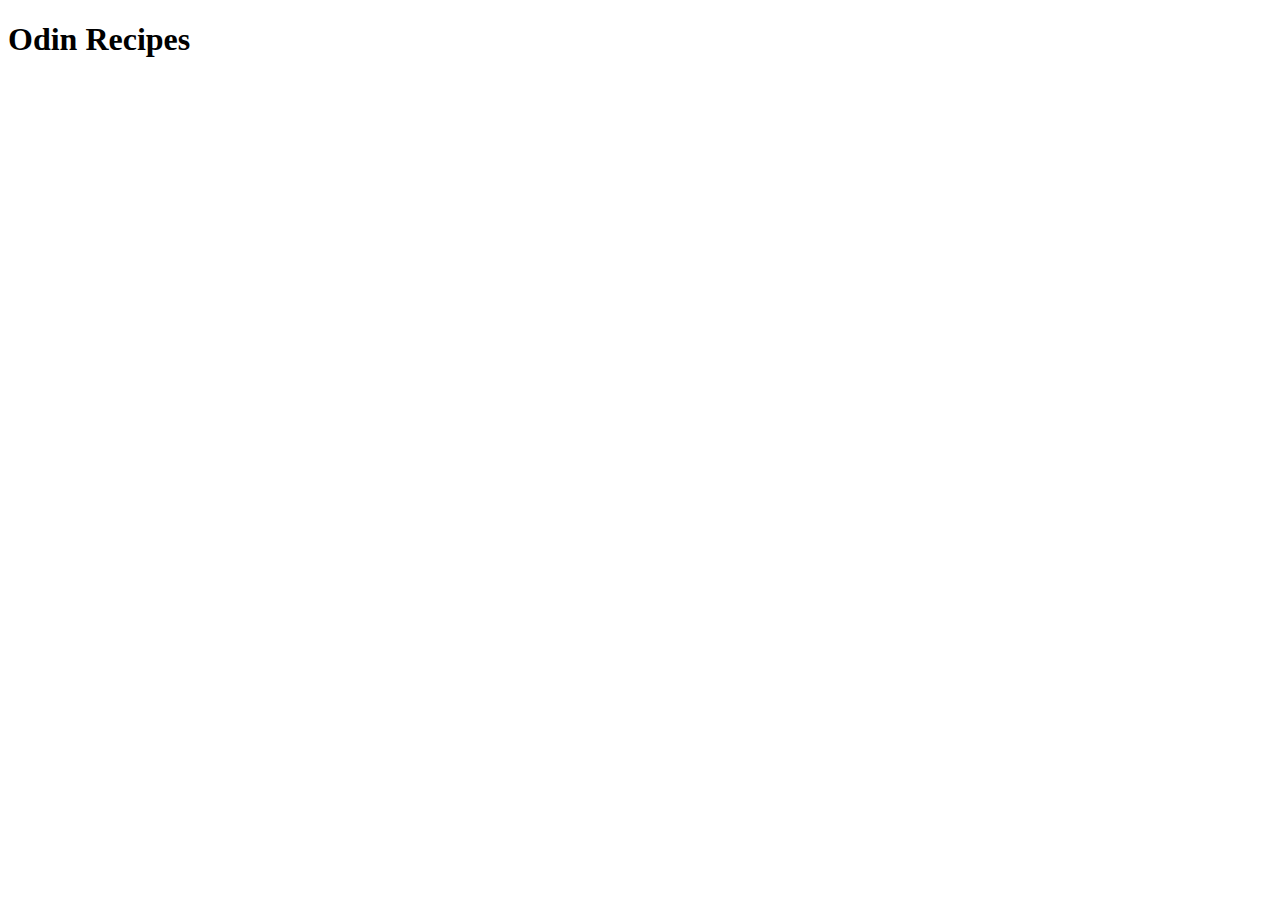
==== index.html @ 80d9e105 "Add index.html file" ====
<!DOCTYPE html>
<html lang="en">
  <head>
    <title></title>
    <meta charset="UTF-8">
    <meta name="viewport" content="width=device-width, initial-scale=1">
    <link href="css/style.css" rel="stylesheet">
  </head>
  <body>
    <h1>Odin Recipes</h1>
  </body>
</html>
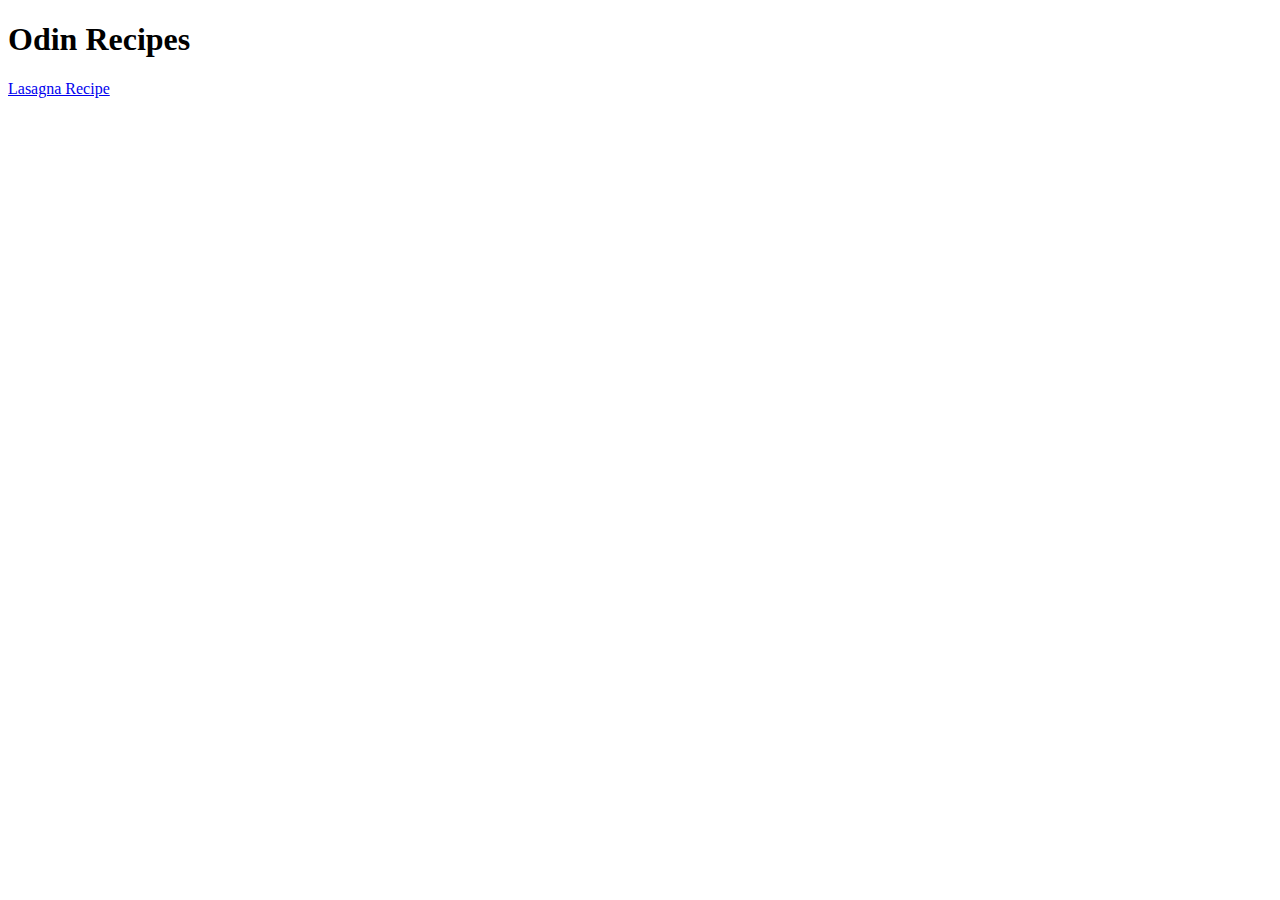
==== commit fc9bd774: "Add recipe directory, first recipe file and link to recipe file in index.html" ====
--- a/index.html
+++ b/index.html
@@ -8,5 +8,6 @@
   </head>
   <body>
     <h1>Odin Recipes</h1>
+    <a href="recipes/lasagna.html">Lasagna Recipe</a>
   </body>
 </html>
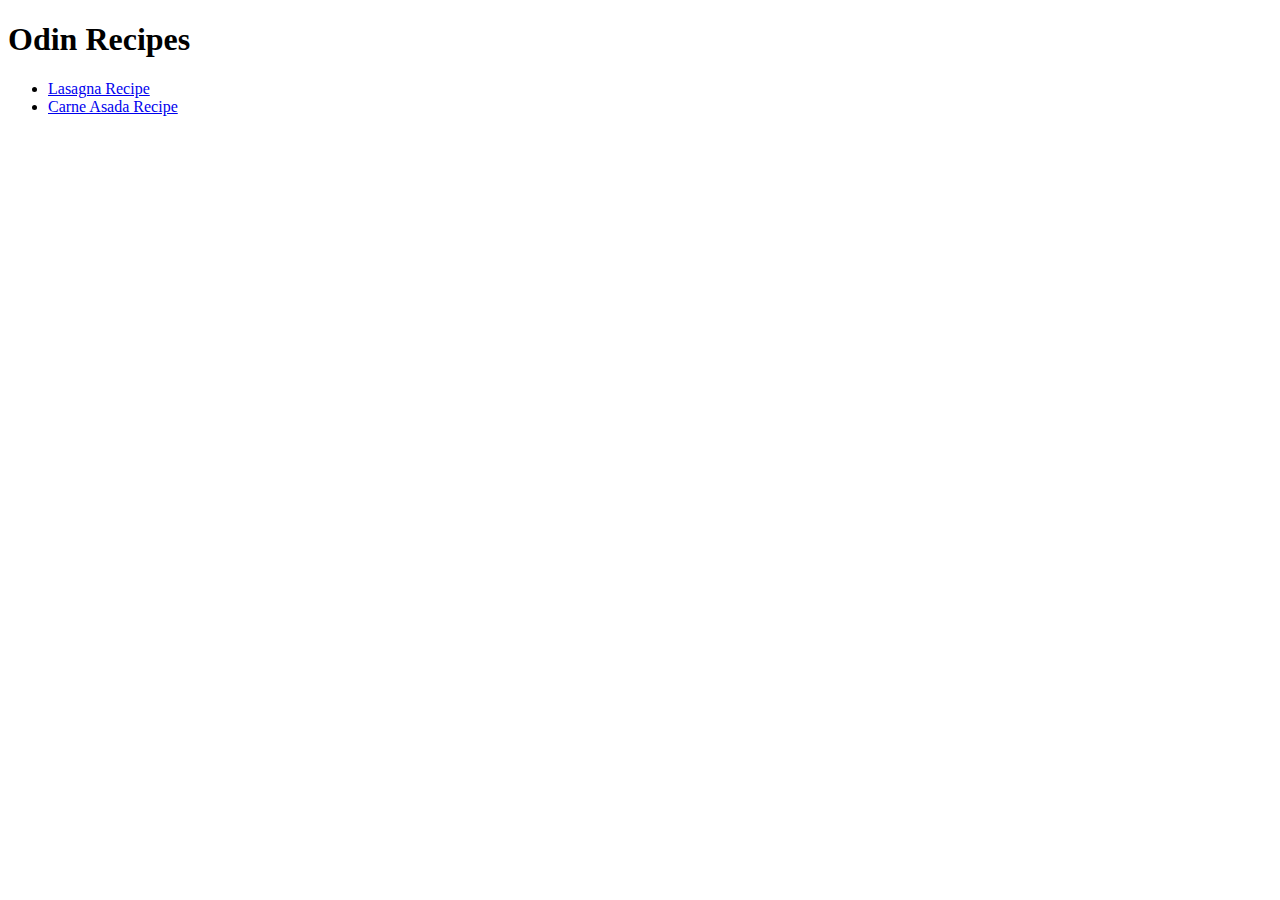
==== commit 243554f9: "Add Carne Asada recipe file and link in index page" ====
--- a/index.html
+++ b/index.html
@@ -8,6 +8,9 @@
   </head>
   <body>
     <h1>Odin Recipes</h1>
-    <a href="recipes/lasagna.html">Lasagna Recipe</a>
+    <ul>
+      <li><a href="recipes/lasagna.html">Lasagna Recipe</a></li>
+      <li><a href="recipes/carneAsada.html">Carne Asada Recipe</a></li>
+    </ul>
   </body>
 </html>
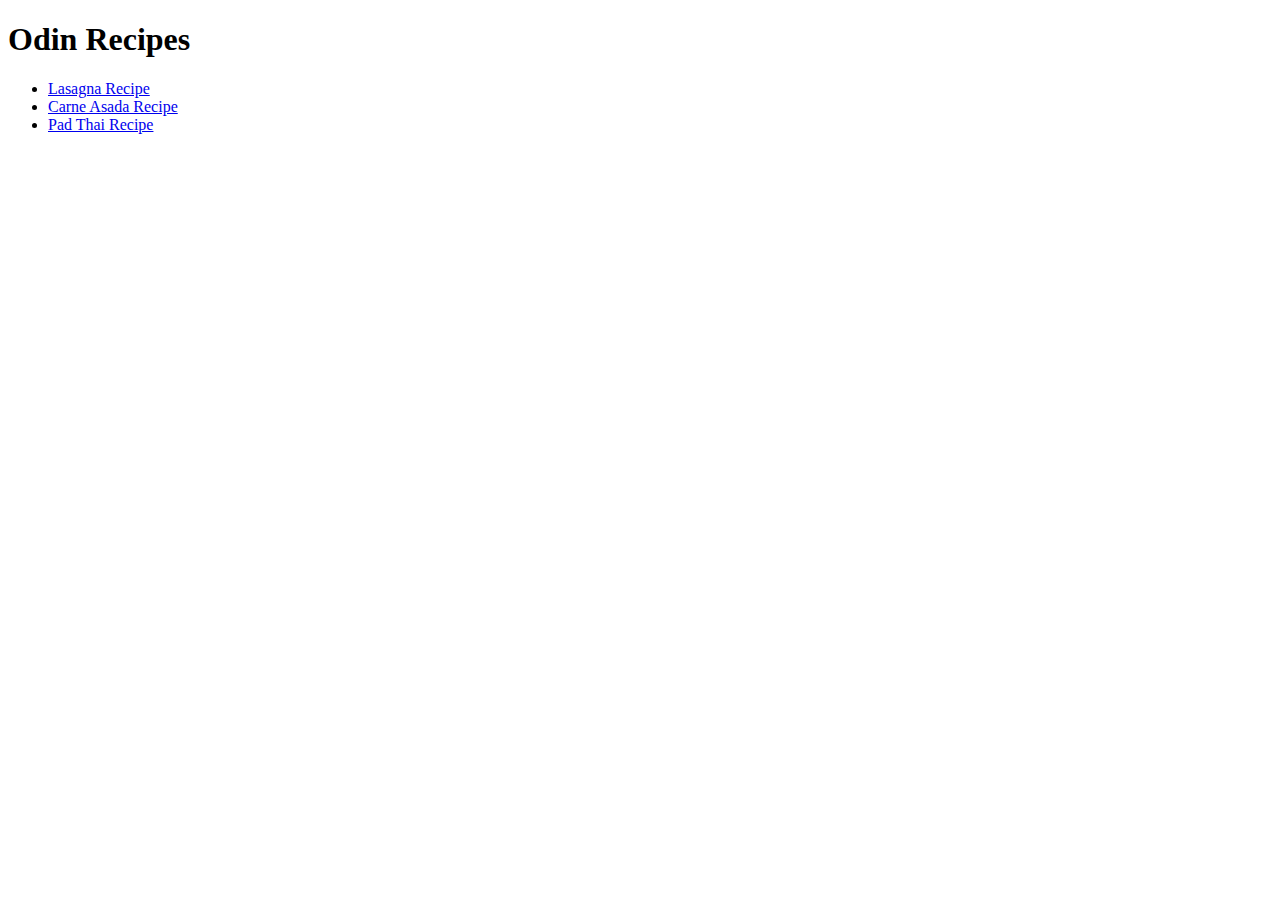
==== commit 29fc75a3: "Add Pad Thai recipe" ====
--- a/index.html
+++ b/index.html
@@ -10,7 +10,8 @@
     <h1>Odin Recipes</h1>
     <ul>
       <li><a href="recipes/lasagna.html">Lasagna Recipe</a></li>
-      <li><a href="recipes/carneAsada.html">Carne Asada Recipe</a></li>
+      <li><a href="recipes/carnEAsada.html">Carne Asada Recipe</a></li>
+      <li><a href="recipes/padThai.html">Pad Thai Recipe</a></li>
     </ul>
   </body>
 </html>
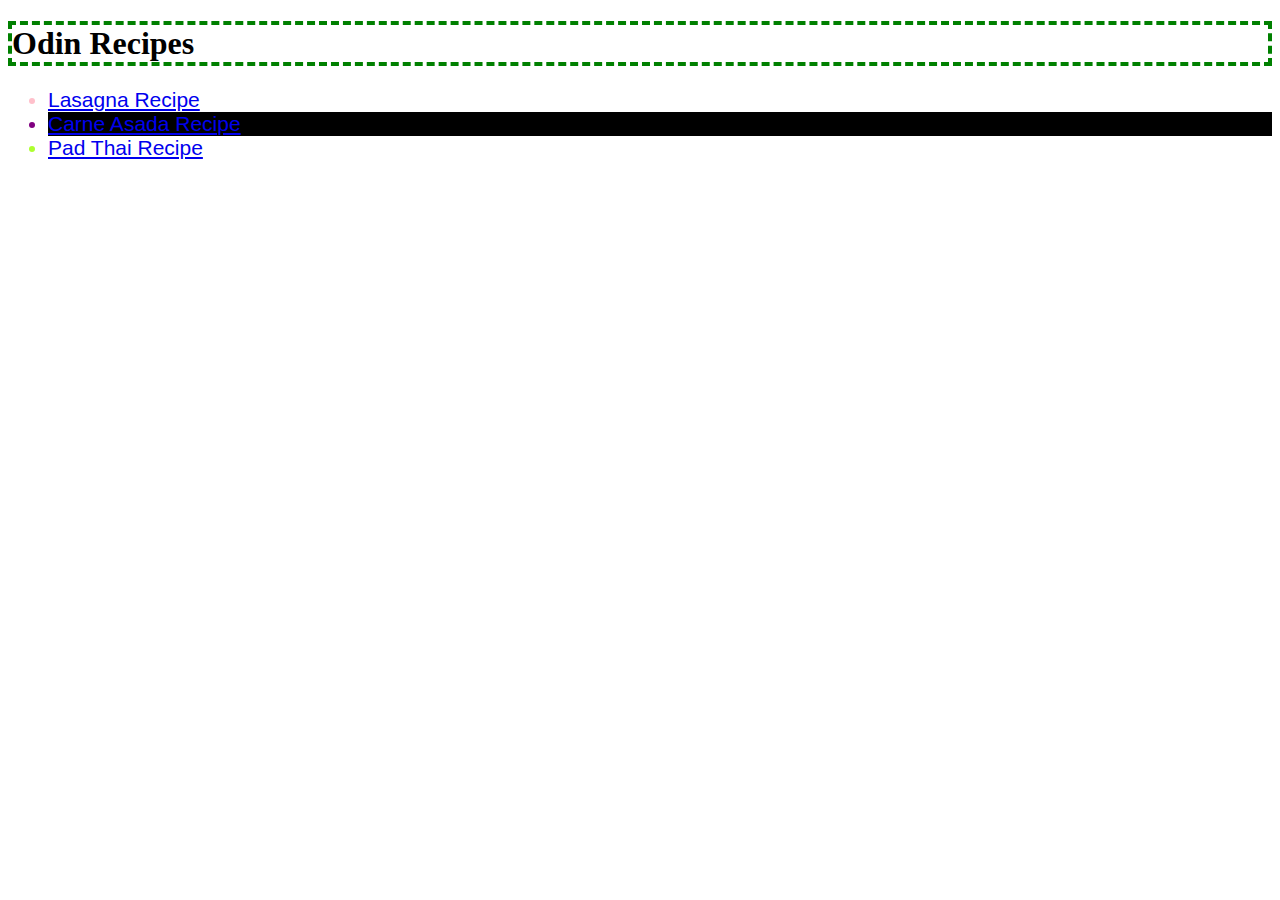
==== commit d462e49a: "Add css to project to practice" ====
--- a/index.html
+++ b/index.html
@@ -4,14 +4,14 @@
     <title></title>
     <meta charset="UTF-8">
     <meta name="viewport" content="width=device-width, initial-scale=1">
-    <link href="css/style.css" rel="stylesheet">
+    <link href="style.css" rel="stylesheet">
   </head>
   <body>
-    <h1>Odin Recipes</h1>
+    <h1 class="border-me">Odin Recipes</h1>
     <ul>
-      <li><a href="recipes/lasagna.html">Lasagna Recipe</a></li>
-      <li><a href="recipes/carnEAsada.html">Carne Asada Recipe</a></li>
-      <li><a href="recipes/padThai.html">Pad Thai Recipe</a></li>
+      <li class="class1"><a href="recipes/lasagna.html">Lasagna Recipe</a></li>
+      <li class="class1 class2"><a href="recipes/carneAsada.html">Carne Asada Recipe</a></li>
+      <li class="class2"><a href="recipes/padThai.html">Pad Thai Recipe</a></li>
     </ul>
   </body>
 </html>
--- a/style.css
+++ b/style.css
@@ -0,0 +1,32 @@
+.fun-h1 {
+  color: papayawhip;
+  background-color: gray;
+}
+
+ul li {
+  color: red;
+  font-size: 21px;
+  font-family: -apple-system, BlinkMacSystemFont, 'Segoe UI', Roboto, Oxygen,
+    Ubuntu, Cantarell, 'Open Sans', 'Helvetica Neue', sans-serif;
+}
+
+img {
+  box-shadow: 0 0 5px 12px orange;
+}
+
+.border-me {
+  border: 4px dashed green;
+}
+
+.class1.class2 {
+  color: purple;
+  background-color: black;
+}
+
+.class1 {
+  color: pink;
+}
+
+.class2 {
+  color: greenyellow;
+}
